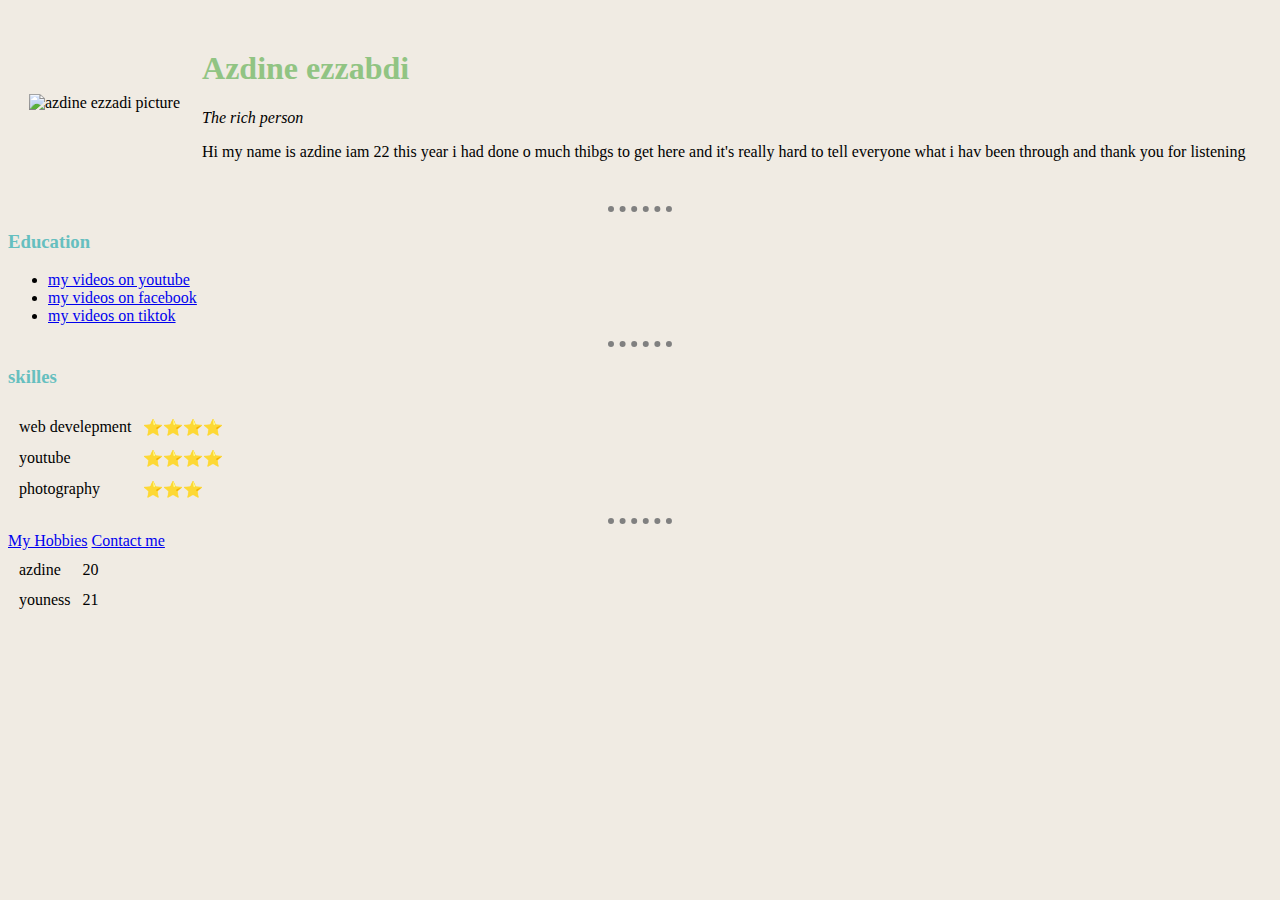
==== Index.HTML @ 1112ec94 "Add files via upload" ====
<!DOCTYPE html>
<html lang="en" dir="ltr">

<head>
  <meta charset="utf-8">
  <title>azdine persnal site </title>
  <link rel="stylesheet" href="css/style.css">
</head>

<body>
  <table cellspacing="20">
    <tr>
      <td>
        <img src="image/picofme.jpg" alt="azdine ezzadi picture " </td>
      <td>
        <h1> Azdine ezzabdi </h1>
        <p> <em>The rich person</em> </p>
        <p> Hi my name is azdine iam 22 this year i had done o much thibgs to get here and it's really hard to tell everyone what i hav been through and thank you for listening </p>
      </td>

  </table cellspacing="10">
  <hr>
  <h3>Education </h3>
  <ul>
    <li> <a href="https://www.youtube.com/watch?v=lBBkXOZCQ9E">my videos on youtube </a> </li>
    <li><a href="https://www.facebook.com/profile.php?id=100007402933292"> my videos on facebook</a></li>
    <li> <a href="https://youtube.com/shorts/-SCe8i-Cdf0?feature=share">my videos on tiktok</a> </li>
  </ul>
  <hr>
  <h3>skilles</h3>
  <table cellspacing="10">
    <tr>
      <td>web develepment </td>
      <td>⭐⭐⭐⭐</td>
    </tr>
    <tr>
      <td>youtube</td>
      <td>⭐⭐⭐⭐</td>
    </tr>
    <tr>
      <td>photography</td>
      <td>⭐⭐⭐</td>
    </tr>
  </table>
  <hr>

  <a href="My hobbies.html">My Hobbies</a>
  <dr>
    <a href="Contact me.html ">Contact me</a>
  </dr>
  <table cellspacing="10">
    <tr>
      <td>azdine</td>
      <td>20</td>
    </tr>
    <tr>
      <td>youness</td>
      <td>21</td>
    </tr>
  </table>

</body>

</html>
---- css/style.css ----
body{
  background: #F0EBE3;
}
hr {
border-style:  dotted none none;
width: 5%;
border-width: 6px;
border-color: grey;
}
img{
width:190px;
}

h1{
  color: #91C483;
}
h3 {
  color: #66BFBF;
}
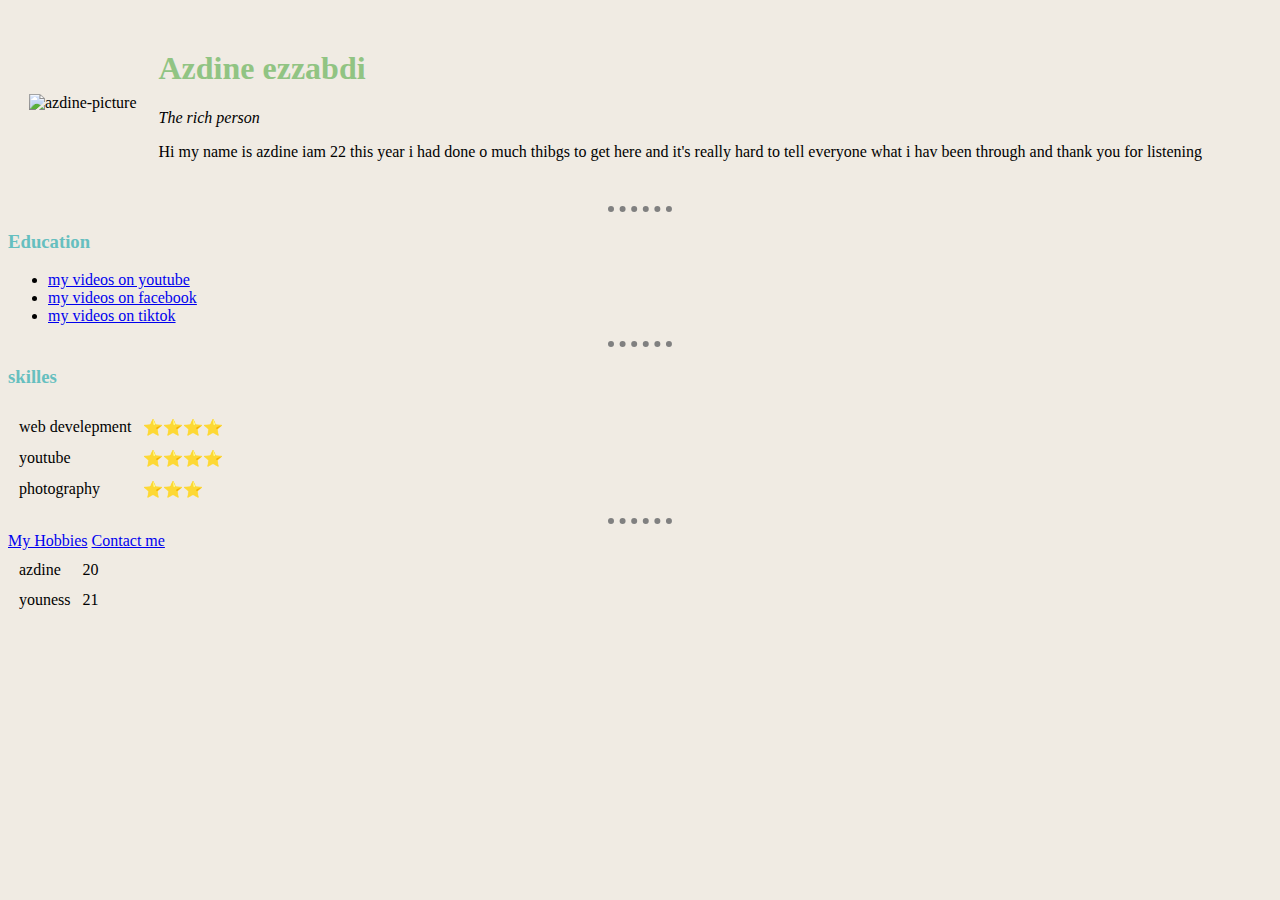
==== commit add82ca3: "Update Index.HTML" ====
--- a/Index.HTML
+++ b/Index.HTML
@@ -11,7 +11,7 @@
   <table cellspacing="20">
     <tr>
       <td>
-        <img src="image/picofme.jpg" alt="azdine ezzadi picture " </td>
+        <img src="image/picofme.jpg" alt="azdine-picture" </td>
       <td>
         <h1> Azdine ezzabdi </h1>
         <p> <em>The rich person</em> </p>
